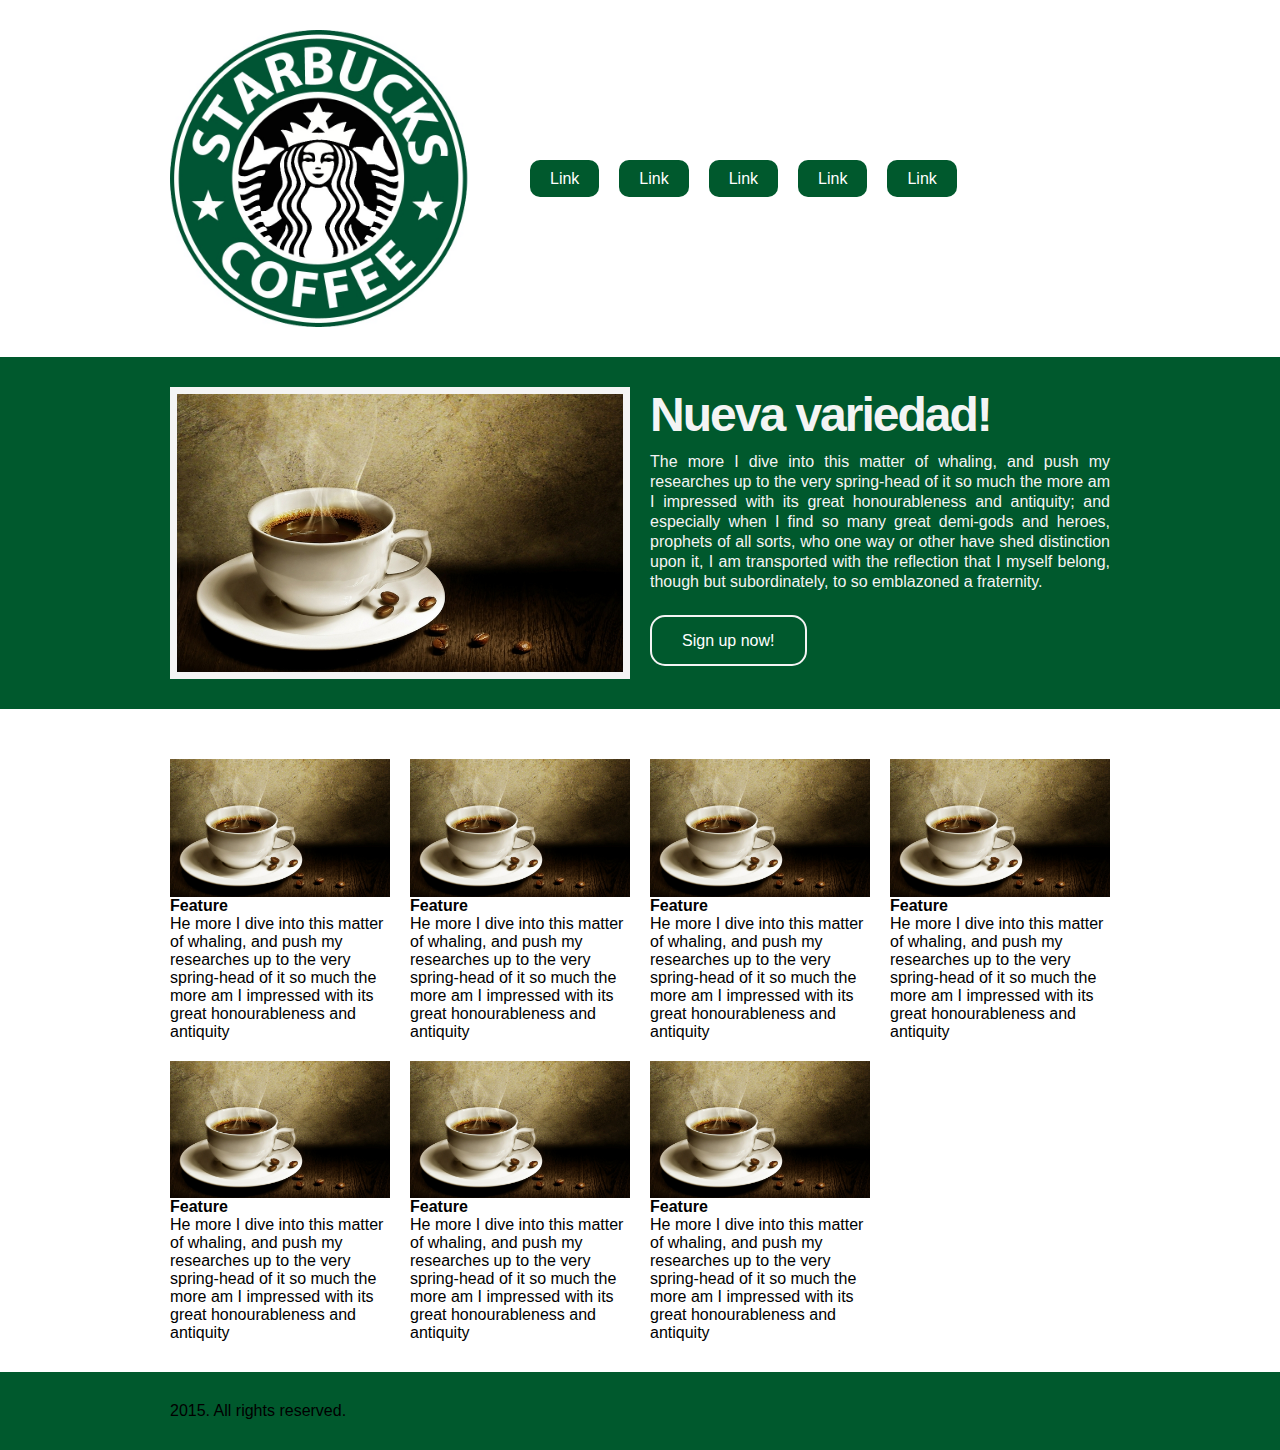
==== Tp 5/index.html @ a1fb0139 "clase 5" ====
<html>
<head>
  <meta charset="UTF-8">
  <title>Clase #5</title>

  <link rel="stylesheet" href="css/vendor/reset.css" type="text/css">
  <link rel="stylesheet" href="css/vendor/grid.css" type="text/css">
  <link rel="stylesheet" href="css/styles.css" type="text/css">
</head>

<body>

  <!-- section main -->
  <section role="main">

    <!-- header -->
    <header>
      <div class="container_12">
        <div class="grid_4 img-box">
          <img src="img/logo.jpg" alt="">
        </div>

        <div class="grid_8">
          <ul class="nav">
            <li><a href="#">Link</a></li>
            <li><a href="#">Link</a></li>
            <li><a href="#">Link</a></li>
            <li><a href="#">Link</a></li>
            <li><a href="#">Link</a></li>
          </ul>
        </div>

        <div class="clear"></div>
      </div>
    </header><!-- header -->

    <!-- .hero-unit -->
    <div class="hero-unit">
      <div class="container_12">
        <div class="grid_6">
          <div class="polaroid img-box">
            <img src="img/coffee.jpg" alt="">
          </div>
        </div>

        <div class="grid_6 hero-text">
          <h2>Nueva variedad!</h2>

          <p>
            The more I dive into this matter of whaling, and push my researches up to the very spring-head of it so much the more am I impressed with its great honourableness and antiquity; and especially when I find so many great demi-gods and heroes, prophets of all sorts, who one way or other have shed distinction upon it, I am transported with the reflection that I myself belong, though but subordinately, to so emblazoned a fraternity.
          </p>

          <div class="action">
            <a href="#">Sign up now!</a>
          </div>
        </div>

        <div class="clear"></div>
      </div>
    </div><!-- .hero-unit -->

    <!-- .features -->
    <div class="features">
      <div class="container_12">
        <div class="grid_3">
          <div class="img-box">
            <img src="img/coffee.jpg" alt="">
          </div>

          <h3>Feature</h3>

          <p>
            He more I dive into this matter of whaling, and push my researches up to the very spring-head of it so much the more am I impressed with its great honourableness and antiquity
          </p>
        </div>

        <div class="grid_3">
          <div class="img-box">
            <img src="img/coffee.jpg" alt="">
          </div>

          <h3>Feature</h3>

          <p>
            He more I dive into this matter of whaling, and push my researches up to the very spring-head of it so much the more am I impressed with its great honourableness and antiquity
          </p>
        </div>

        <div class="grid_3">
          <div class="img-box">
            <img src="img/coffee.jpg" alt="">
          </div>

          <h3>Feature</h3>

          <p>
            He more I dive into this matter of whaling, and push my researches up to the very spring-head of it so much the more am I impressed with its great honourableness and antiquity
          </p>
        </div>

        <div class="grid_3">
          <div class="img-box">
            <img src="img/coffee.jpg" alt="">
          </div>

          <h3>Feature</h3>

          <p>
            He more I dive into this matter of whaling, and push my researches up to the very spring-head of it so much the more am I impressed with its great honourableness and antiquity
          </p>
        </div>

        <div class="clear"></div>

        <div class="grid_3">
          <div class="img-box">
            <img src="img/coffee.jpg" alt="">
          </div>

          <h3>Feature</h3>

          <p>
            He more I dive into this matter of whaling, and push my researches up to the very spring-head of it so much the more am I impressed with its great honourableness and antiquity
          </p>
        </div>

        <div class="grid_3">
          <div class="img-box">
            <img src="img/coffee.jpg" alt="">
          </div>

          <h3>Feature</h3>

          <p>
            He more I dive into this matter of whaling, and push my researches up to the very spring-head of it so much the more am I impressed with its great honourableness and antiquity
          </p>
        </div>

        <div class="grid_3">
          <div class="img-box">
            <img src="img/coffee.jpg" alt="">
          </div>

          <h3>Feature</h3>

          <p>
            He more I dive into this matter of whaling, and push my researches up to the very spring-head of it so much the more am I impressed with its great honourableness and antiquity
          </p>
        </div>
      </div>
    </div><!-- .features -->

    <!-- footer -->
    <footer>
      <div class="container_12">
        <div class="grid_12">
          2015. All rights reserved.
        </div>
      </div>
    </footer><!-- footer -->

  </section><!-- section main -->

</body>
</html>
---- Tp 5/css/vendor/grid.css ----
/*
  960 Grid System ~ Core CSS.
  Learn more ~ http://960.gs/

  Licensed under GPL and MIT.
*/

/*
  Forces backgrounds to span full width,
  even if there is horizontal scrolling.
  Increase this if your layout is wider.

  Note: IE6 works fine without this fix.
*/

body {
  min-width: 960px;
}

/* `Container
----------------------------------------------------------------------------------------------------*/

.container_12 {
  margin-left: auto;
  margin-right: auto;
  width: 960px;
}

/* `Grid >> Global
----------------------------------------------------------------------------------------------------*/

.grid_1,
.grid_2,
.grid_3,
.grid_4,
.grid_5,
.grid_6,
.grid_7,
.grid_8,
.grid_9,
.grid_10,
.grid_11,
.grid_12 {
  display: inline;
  float: left;
  margin-left: 10px;
  margin-right: 10px;
}

.push_1, .pull_1,
.push_2, .pull_2,
.push_3, .pull_3,
.push_4, .pull_4,
.push_5, .pull_5,
.push_6, .pull_6,
.push_7, .pull_7,
.push_8, .pull_8,
.push_9, .pull_9,
.push_10, .pull_10,
.push_11, .pull_11 {
  position: relative;
}

/* `Grid >> Children (Alpha ~ First, Omega ~ Last)
----------------------------------------------------------------------------------------------------*/

.alpha {
  margin-left: 0;
}

.omega {
  margin-right: 0;
}

/* `Grid >> 12 Columns
----------------------------------------------------------------------------------------------------*/

.container_12 .grid_1 {
  width: 60px;
}

.container_12 .grid_2 {
  width: 140px;
}

.container_12 .grid_3 {
  width: 220px;
}

.container_12 .grid_4 {
  width: 300px;
}

.container_12 .grid_5 {
  width: 380px;
}

.container_12 .grid_6 {
  width: 460px;
}

.container_12 .grid_7 {
  width: 540px;
}

.container_12 .grid_8 {
  width: 620px;
}

.container_12 .grid_9 {
  width: 700px;
}

.container_12 .grid_10 {
  width: 780px;
}

.container_12 .grid_11 {
  width: 860px;
}

.container_12 .grid_12 {
  width: 940px;
}

/* `Prefix Extra Space >> 12 Columns
----------------------------------------------------------------------------------------------------*/

.container_12 .prefix_1 {
  padding-left: 80px;
}

.container_12 .prefix_2 {
  padding-left: 160px;
}

.container_12 .prefix_3 {
  padding-left: 240px;
}

.container_12 .prefix_4 {
  padding-left: 320px;
}

.container_12 .prefix_5 {
  padding-left: 400px;
}

.container_12 .prefix_6 {
  padding-left: 480px;
}

.container_12 .prefix_7 {
  padding-left: 560px;
}

.container_12 .prefix_8 {
  padding-left: 640px;
}

.container_12 .prefix_9 {
  padding-left: 720px;
}

.container_12 .prefix_10 {
  padding-left: 800px;
}

.container_12 .prefix_11 {
  padding-left: 880px;
}

/* `Suffix Extra Space >> 12 Columns
----------------------------------------------------------------------------------------------------*/

.container_12 .suffix_1 {
  padding-right: 80px;
}

.container_12 .suffix_2 {
  padding-right: 160px;
}

.container_12 .suffix_3 {
  padding-right: 240px;
}

.container_12 .suffix_4 {
  padding-right: 320px;
}

.container_12 .suffix_5 {
  padding-right: 400px;
}

.container_12 .suffix_6 {
  padding-right: 480px;
}

.container_12 .suffix_7 {
  padding-right: 560px;
}

.container_12 .suffix_8 {
  padding-right: 640px;
}

.container_12 .suffix_9 {
  padding-right: 720px;
}

.container_12 .suffix_10 {
  padding-right: 800px;
}

.container_12 .suffix_11 {
  padding-right: 880px;
}

/* `Push Space >> 12 Columns
----------------------------------------------------------------------------------------------------*/

.container_12 .push_1 {
  left: 80px;
}

.container_12 .push_2 {
  left: 160px;
}

.container_12 .push_3 {
  left: 240px;
}

.container_12 .push_4 {
  left: 320px;
}

.container_12 .push_5 {
  left: 400px;
}

.container_12 .push_6 {
  left: 480px;
}

.container_12 .push_7 {
  left: 560px;
}

.container_12 .push_8 {
  left: 640px;
}

.container_12 .push_9 {
  left: 720px;
}

.container_12 .push_10 {
  left: 800px;
}

.container_12 .push_11 {
  left: 880px;
}

/* `Pull Space >> 12 Columns
----------------------------------------------------------------------------------------------------*/

.container_12 .pull_1 {
  left: -80px;
}

.container_12 .pull_2 {
  left: -160px;
}

.container_12 .pull_3 {
  left: -240px;
}

.container_12 .pull_4 {
  left: -320px;
}

.container_12 .pull_5 {
  left: -400px;
}

.container_12 .pull_6 {
  left: -480px;
}

.container_12 .pull_7 {
  left: -560px;
}

.container_12 .pull_8 {
  left: -640px;
}

.container_12 .pull_9 {
  left: -720px;
}

.container_12 .pull_10 {
  left: -800px;
}

.container_12 .pull_11 {
  left: -880px;
}

/* `Clear Floated Elements
----------------------------------------------------------------------------------------------------*/

/* http://sonspring.com/journal/clearing-floats */

.clear {
  clear: both;
  display: block;
  overflow: hidden;
  visibility: hidden;
  width: 0;
  height: 0;
}

/* http://www.yuiblog.com/blog/2010/09/27/clearfix-reloaded-overflowhidden-demystified */

.clearfix:before,
.clearfix:after,
.container_12:before,
.container_12:after {
  content: '.';
  display: block;
  overflow: hidden;
  visibility: hidden;
  font-size: 0;
  line-height: 0;
  width: 0;
  height: 0;
}

.clearfix:after,
.container_12:after {
  clear: both;
}

/*
  The following zoom:1 rule is specifically for IE6 + IE7.
  Move to separate stylesheet if invalid CSS is a problem.
*/

.clearfix,
.container_12 {
  zoom: 1;
}
---- Tp 5/css/styles.css ----
body {
  font-family: Arial;
  font-size: 16px;
}

header, div.hero-unit, div.features, footer {
  padding: 30px;
}

.img-box img {
  width: 100%;
}

.nav {
  margin-top: 140px;
  margin-left: 40px;
}

.nav li {
  float: left;
  margin-right: 20px;
}

.nav li a {
  background: #00592d;
  color: white;
  text-decoration: none;
  padding: 10px 20px;

  -moz-border-radius: 10px;
  -webkit-border-radius: 10px;
  border-radius: 10px;
  -khtml-border-radius: 10px;
}

.nav li a:hover {
  background: #00b85c;
}

div.hero-unit, footer {
  background: #00592d;
}

.polaroid {
  background: #f4f4f4;
  boder: 1px solid #ccc;
  padding: 7px;
}

.hero-text {
  color: #f4f4f4;
}

.hero-text h2 {
  font-size: 48px;
  letter-spacing: -2px;
  margin-bottom: 10px;
}

.hero-text p {
  line-height: 20px;
  text-align: justify;
}

.hero-text .action {
  padding-top: 40px;
}

.hero-text .action a {
  color: white;
  text-decoration: none;
  border: 2px solid #f4f4f4;
  padding: 15px 30px;

  -moz-border-radius: 15px;
  -webkit-border-radius: 15px;
  border-radius: 15px;
  -khtml-border-radius: 15px;
}

.features .img-box {
  margin-top: 20px;
}
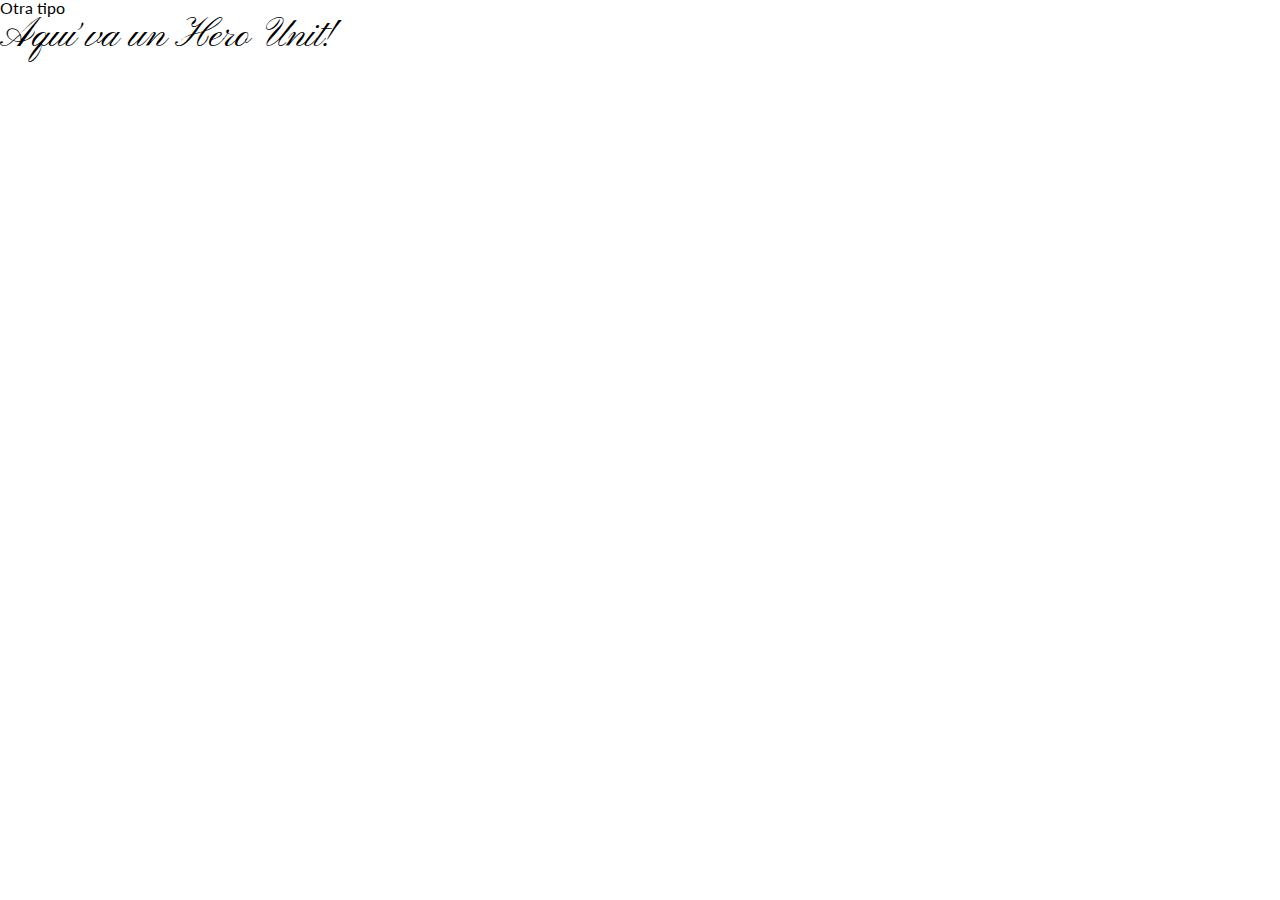
==== commit 3858d434: "clase5" ====
--- a/Tp 5/index.html
+++ b/Tp 5/index.html
@@ -1,165 +1,30 @@
+<!doctype html>
 <html>
-<head>
-  <meta charset="UTF-8">
-  <title>Clase #5</title>
+  <head>
+    <title>Tarea 5</title>
 
-  <link rel="stylesheet" href="css/vendor/reset.css" type="text/css">
-  <link rel="stylesheet" href="css/vendor/grid.css" type="text/css">
-  <link rel="stylesheet" href="css/styles.css" type="text/css">
-</head>
+    <meta charset="utf-8">
 
-<body>
+    <!-- Incluimos font "Lato" desde GoogleFonts -->
+    <link href='http://fonts.googleapis.com/css?family=Lato:400,700'
+       rel='stylesheet' type='text/css'>
 
-  <!-- section main -->
-  <section role="main">
+    <!-- Incluimos font "Pinyon Script" desde GoogleFonts -->
+    <link href='http://fonts.googleapis.com/css?family=Pinyon+Script'
+       rel='stylesheet' type='text/css'>
 
-    <!-- header -->
-    <header>
-      <div class="container_12">
-        <div class="grid_4 img-box">
-          <img src="img/logo.jpg" alt="">
-        </div>
+    <link rel="stylesheet" href="css/reset.css"    type="text/css">
+    <link rel="stylesheet" href="css/clearfix.css" type="text/css">
+    <link rel="stylesheet" href="css/styles.css"   type="text/css">
+  </head>
 
-        <div class="grid_8">
-          <ul class="nav">
-            <li><a href="#">Link</a></li>
-            <li><a href="#">Link</a></li>
-            <li><a href="#">Link</a></li>
-            <li><a href="#">Link</a></li>
-            <li><a href="#">Link</a></li>
-          </ul>
-        </div>
+  <body>
+    <section role="main">
+      <h1>Otra tipo</h1>
 
-        <div class="clear"></div>
+      <div class="hero">
+        Aquí va un Hero Unit!
       </div>
-    </header><!-- header -->
-
-    <!-- .hero-unit -->
-    <div class="hero-unit">
-      <div class="container_12">
-        <div class="grid_6">
-          <div class="polaroid img-box">
-            <img src="img/coffee.jpg" alt="">
-          </div>
-        </div>
-
-        <div class="grid_6 hero-text">
-          <h2>Nueva variedad!</h2>
-
-          <p>
-            The more I dive into this matter of whaling, and push my researches up to the very spring-head of it so much the more am I impressed with its great honourableness and antiquity; and especially when I find so many great demi-gods and heroes, prophets of all sorts, who one way or other have shed distinction upon it, I am transported with the reflection that I myself belong, though but subordinately, to so emblazoned a fraternity.
-          </p>
-
-          <div class="action">
-            <a href="#">Sign up now!</a>
-          </div>
-        </div>
-
-        <div class="clear"></div>
-      </div>
-    </div><!-- .hero-unit -->
-
-    <!-- .features -->
-    <div class="features">
-      <div class="container_12">
-        <div class="grid_3">
-          <div class="img-box">
-            <img src="img/coffee.jpg" alt="">
-          </div>
-
-          <h3>Feature</h3>
-
-          <p>
-            He more I dive into this matter of whaling, and push my researches up to the very spring-head of it so much the more am I impressed with its great honourableness and antiquity
-          </p>
-        </div>
-
-        <div class="grid_3">
-          <div class="img-box">
-            <img src="img/coffee.jpg" alt="">
-          </div>
-
-          <h3>Feature</h3>
-
-          <p>
-            He more I dive into this matter of whaling, and push my researches up to the very spring-head of it so much the more am I impressed with its great honourableness and antiquity
-          </p>
-        </div>
-
-        <div class="grid_3">
-          <div class="img-box">
-            <img src="img/coffee.jpg" alt="">
-          </div>
-
-          <h3>Feature</h3>
-
-          <p>
-            He more I dive into this matter of whaling, and push my researches up to the very spring-head of it so much the more am I impressed with its great honourableness and antiquity
-          </p>
-        </div>
-
-        <div class="grid_3">
-          <div class="img-box">
-            <img src="img/coffee.jpg" alt="">
-          </div>
-
-          <h3>Feature</h3>
-
-          <p>
-            He more I dive into this matter of whaling, and push my researches up to the very spring-head of it so much the more am I impressed with its great honourableness and antiquity
-          </p>
-        </div>
-
-        <div class="clear"></div>
-
-        <div class="grid_3">
-          <div class="img-box">
-            <img src="img/coffee.jpg" alt="">
-          </div>
-
-          <h3>Feature</h3>
-
-          <p>
-            He more I dive into this matter of whaling, and push my researches up to the very spring-head of it so much the more am I impressed with its great honourableness and antiquity
-          </p>
-        </div>
-
-        <div class="grid_3">
-          <div class="img-box">
-            <img src="img/coffee.jpg" alt="">
-          </div>
-
-          <h3>Feature</h3>
-
-          <p>
-            He more I dive into this matter of whaling, and push my researches up to the very spring-head of it so much the more am I impressed with its great honourableness and antiquity
-          </p>
-        </div>
-
-        <div class="grid_3">
-          <div class="img-box">
-            <img src="img/coffee.jpg" alt="">
-          </div>
-
-          <h3>Feature</h3>
-
-          <p>
-            He more I dive into this matter of whaling, and push my researches up to the very spring-head of it so much the more am I impressed with its great honourableness and antiquity
-          </p>
-        </div>
-      </div>
-    </div><!-- .features -->
-
-    <!-- footer -->
-    <footer>
-      <div class="container_12">
-        <div class="grid_12">
-          2015. All rights reserved.
-        </div>
-      </div>
-    </footer><!-- footer -->
-
-  </section><!-- section main -->
-
-</body>
-</html>+    </section>
+  </body>
+</html>
--- a/Tp 5/css/clearfix.css
+++ b/Tp 5/css/clearfix.css
@@ -0,0 +1,26 @@
+/**
+ * For modern browsers
+ * 1. The space content is one way to avoid an Opera bug when the
+ *    contenteditable attribute is included anywhere else in the document.
+ *    Otherwise it causes space to appear at the top and bottom of elements
+ *    that are clearfixed.
+ * 2. The use of `table` rather than `block` is only necessary if using
+ *    `:before` to contain the top-margins of child elements.
+ */
+.cf:before,
+.cf:after {
+    content: " "; /* 1 */
+    display: table; /* 2 */
+}
+
+.cf:after {
+    clear: both;
+}
+
+/**
+ * For IE 6/7 only
+ * Include this rule to trigger hasLayout and contain floats.
+ */
+.cf {
+    *zoom: 1;
+}
--- a/Tp 5/css/styles.css
+++ b/Tp 5/css/styles.css
@@ -1,83 +1,9 @@
 body {
-  font-family: Arial;
+  font-family: 'Lato', sans-serif;
   font-size: 16px;
 }
 
-header, div.hero-unit, div.features, footer {
-  padding: 30px;
+.hero {
+  font-family: 'Pinyon Script', cursive;
+  font-size: 40px;
 }
-
-.img-box img {
-  width: 100%;
-}
-
-.nav {
-  margin-top: 140px;
-  margin-left: 40px;
-}
-
-.nav li {
-  float: left;
-  margin-right: 20px;
-}
-
-.nav li a {
-  background: #00592d;
-  color: white;
-  text-decoration: none;
-  padding: 10px 20px;
-
-  -moz-border-radius: 10px;
-  -webkit-border-radius: 10px;
-  border-radius: 10px;
-  -khtml-border-radius: 10px;
-}
-
-.nav li a:hover {
-  background: #00b85c;
-}
-
-div.hero-unit, footer {
-  background: #00592d;
-}
-
-.polaroid {
-  background: #f4f4f4;
-  boder: 1px solid #ccc;
-  padding: 7px;
-}
-
-.hero-text {
-  color: #f4f4f4;
-}
-
-.hero-text h2 {
-  font-size: 48px;
-  letter-spacing: -2px;
-  margin-bottom: 10px;
-}
-
-.hero-text p {
-  line-height: 20px;
-  text-align: justify;
-}
-
-.hero-text .action {
-  padding-top: 40px;
-}
-
-.hero-text .action a {
-  color: white;
-  text-decoration: none;
-  border: 2px solid #f4f4f4;
-  padding: 15px 30px;
-
-  -moz-border-radius: 15px;
-  -webkit-border-radius: 15px;
-  border-radius: 15px;
-  -khtml-border-radius: 15px;
-}
-
-.features .img-box {
-  margin-top: 20px;
-}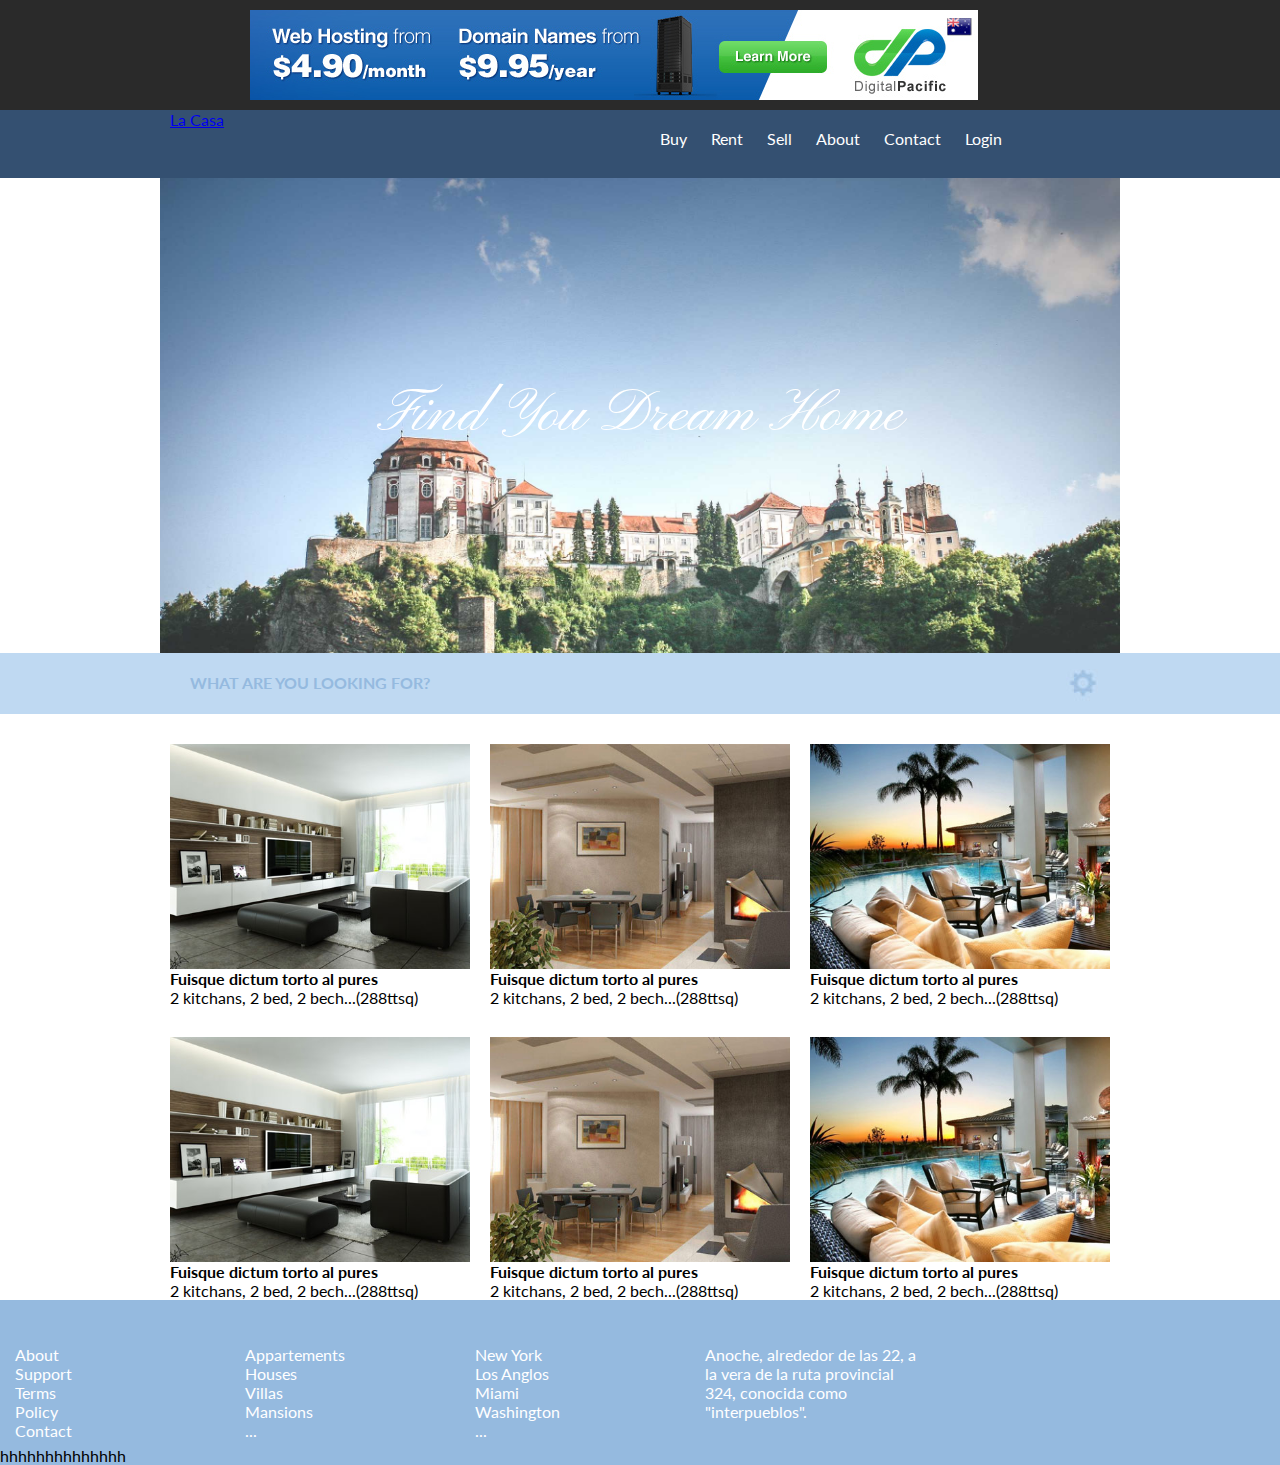
==== commit 34d59ac6: "Formulario" ====
--- a/Tp 5/index.html
+++ b/Tp 5/index.html
@@ -2,29 +2,198 @@
 <html>
   <head>
     <title>Tarea 5</title>
+      <meta charset="utf-8">
+      <!-- Incluimos font "Lato" desde GoogleFonts -->
+      <link href='http://fonts.googleapis.com/css?family=Lato:400,700'
+         rel='stylesheet' type='text/css'>
 
-    <meta charset="utf-8">
-
-    <!-- Incluimos font "Lato" desde GoogleFonts -->
-    <link href='http://fonts.googleapis.com/css?family=Lato:400,700'
-       rel='stylesheet' type='text/css'>
-
-    <!-- Incluimos font "Pinyon Script" desde GoogleFonts -->
-    <link href='http://fonts.googleapis.com/css?family=Pinyon+Script'
-       rel='stylesheet' type='text/css'>
-
-    <link rel="stylesheet" href="css/reset.css"    type="text/css">
-    <link rel="stylesheet" href="css/clearfix.css" type="text/css">
-    <link rel="stylesheet" href="css/styles.css"   type="text/css">
+      <!-- Incluimos font "Pinyon Script" desde GoogleFonts -->
+      <link href='http://fonts.googleapis.com/css?family=Pinyon+Script'
+         rel='stylesheet' type='text/css'>
+      <link rel="stylesheet" type="text/css" href="css/vendor/reset.css">
+      <link rel="stylesheet" type="text/css" href="css/vendor/grid.css">
+      <link rel="stylesheet" href="css/styles.css"   type="text/css">
   </head>
 
   <body>
-    <section role="main">
-      <h1>Otra tipo</h1>
+      <!--.banner-->
+      <div class="publi">
+        <div class="container_12">
+          <div class="grid_6 prefix_1">
+            <img src="img/ad.jpeg">
+          </div>
+        </div>
+      </div>
+      <!--.banner-->
+      <div class="clear"></div>
+      <!--.menu-->
+      <div class="nav">
+        <div class="container_12">
+              
+               <div class="grid_6">
+                    <div class="casa">
+                      <a href="#">La Casa</a>
+                    </div>
+                      
+               </div>
+               <div class="grid_6 prefix_6">
+                 <ul class="nav">
+                    <li>
+                      <a href="#">Buy</a>
+                    </li>
+                 
+                    <li>
+                      <a href="#">Rent</a>
+                    </li>
+                
+                    <li>
+                      <a href="#">Sell</a>
+                    </li>
+                
+                    <li>
+                      <a href="#">About</a>
+                    </li>
+                 
+                    <li>
+                      <a href="#">Contact</a>
+                    </li>
+                 
+                    <li>
+                      <a href="#">Login</a>
+                    </li>
+                  </ul>
+                </div>  
+        </div>
+      </div>
+      <!--.menu-->
+      <div class="clear"></div>
+      <!--.fotogrande-->
+      <div class="pres">
+        <div class="container_12"> 
+          <div class="box">
+            <p>Find You Dream Home</p>
+          </div>
+         </div> 
+      </div>
+      <!--.fotogrande-->
+      <div class="clear"></div>
+      <!--.ajuste-->
+      <div class="ajuste">
+        <div class="container_12" >
+          <div class="grid_6">
+            <h2>WHAT ARE YOU LOOKING FOR?</h2>  
+          </div>
+          <div class="grid_6">
+            <img src="img/engranaje.jpg">  
+          </div>
+        </div>
+        
+      </div>
+      <!--.ajuste-->
+      <div class="clear"></div>
+      <!--.galeria-->
+      <div class="galeria">
+        <div class="container_12">
+          <div class="grid_4">
+            <div class="img-box">
+              <img src="img/property_1.jpg">
+            </div>
+            <h3>Fuisque dictum torto al pures</h3>
+            <p>2 kitchans, 2 bed, 2 bech...(288ttsq)</p>
+          </div>
 
-      <div class="hero">
-        Aquí va un Hero Unit!
+            <div class="grid_4">
+            <div class="img-box">
+              <img src="img/property_2.jpg">
+            </div>
+            <h3>Fuisque dictum torto al pures</h3>
+            <p>2 kitchans, 2 bed, 2 bech...(288ttsq)</p>
+          </div>
+
+            <div class="grid_4">
+            <div class="img-box">
+              <img src="img/property_3.jpg">
+            </div>
+            <h3>Fuisque dictum torto al pures</h3>
+            <p>2 kitchans, 2 bed, 2 bech...(288ttsq)</p>
+          </div>
+          <div class="grid_4">
+            <div class="img-box">
+              <img src="img/property_1.jpg">
+            </div>
+            <h3>Fuisque dictum torto al pures</h3>
+            <p>2 kitchans, 2 bed, 2 bech...(288ttsq)</p>
+          </div>
+
+            <div class="grid_4">
+            <div class="img-box">
+              <img src="img/property_2.jpg">
+            </div>
+            <h3>Fuisque dictum torto al pures</h3>
+            <p>2 kitchans, 2 bed, 2 bech...(288ttsq)</p>
+          </div>
+
+            <div class="grid_4">
+            <div class="img-box">
+              <img src="img/property_3.jpg">
+            </div>
+            <h3>Fuisque dictum torto al pures</h3>
+            <p>2 kitchans, 2 bed, 2 bech...(288ttsq)</p>
+          </div>
+
+        </div>
       </div>
-    </section>
+      <!--.galeria-->
+      <div class="clear"></div>
+      <!--.descripcion-->
+      <div class="descri"> 
+        <div class="container_12"> 
+          <div class="container_9">
+            <div class="grid_3">
+              <ul>
+                <li>About</li>
+                <li>Support</li>
+                <li>Terms</li>
+                <li>Policy</li>
+                <li>Contact</li>
+              </ul>
+            </div>
+            <div class="grid_3">
+            <ul>
+                <li>Appartements</li>
+                <li>Houses</li>
+                <li>Villas</li>
+                <li>Mansions</li>
+                <li>...</li>
+              </ul>
+              
+            </div>
+            <div class="grid_3">
+              <ul>
+                  <li>New York</li>
+                  <li>Los Anglos</li>
+                  <li>Miami
+</li>
+                  <li>Washington
+</li>
+                  <li>...</li>
+                </ul>
+              
+            </div>
+          
+           <div class="grid_3">
+              <p>Anoche, alrededor de las 22, a la vera de la ruta provincial 324, conocida como "interpueblos".</p> 
+          </div>
+          </div>
+        </div>
+      </div>
+      <!--.descripcion-->
+      <div class="clear"></div>
+      <!--.footer-->
+      <div class="footer">
+      <p>hhhhhhhhhhhhhh</p>
+      </div>
+      <!--.footer-->
+      </section>
   </body>
 </html>
--- a/Tp 5/css/vendor/grid.css
+++ b/Tp 5/css/vendor/grid.css
@@ -0,0 +1,357 @@
+/*
+  960 Grid System ~ Core CSS.
+  Learn more ~ http://960.gs/
+
+  Licensed under GPL and MIT.
+*/
+
+/*
+  Forces backgrounds to span full width,
+  even if there is horizontal scrolling.
+  Increase this if your layout is wider.
+
+  Note: IE6 works fine without this fix.
+*/
+
+body {
+  min-width: 960px;
+}
+
+/* `Container
+----------------------------------------------------------------------------------------------------*/
+
+.container_12 {
+  margin-left: auto;
+  margin-right: auto;
+  width: 960px;
+}
+
+/* `Grid >> Global
+----------------------------------------------------------------------------------------------------*/
+
+.grid_1,
+.grid_2,
+.grid_3,
+.grid_4,
+.grid_5,
+.grid_6,
+.grid_7,
+.grid_8,
+.grid_9,
+.grid_10,
+.grid_11,
+.grid_12 {
+  display: inline;
+  float: left;
+  margin-left: 10px;
+  margin-right: 10px;
+}
+
+.push_1, .pull_1,
+.push_2, .pull_2,
+.push_3, .pull_3,
+.push_4, .pull_4,
+.push_5, .pull_5,
+.push_6, .pull_6,
+.push_7, .pull_7,
+.push_8, .pull_8,
+.push_9, .pull_9,
+.push_10, .pull_10,
+.push_11, .pull_11 {
+  position: relative;
+}
+
+/* `Grid >> Children (Alpha ~ First, Omega ~ Last)
+----------------------------------------------------------------------------------------------------*/
+
+.alpha {
+  margin-left: 0;
+}
+
+.omega {
+  margin-right: 0;
+}
+
+/* `Grid >> 12 Columns
+----------------------------------------------------------------------------------------------------*/
+
+.container_12 .grid_1 {
+  width: 60px;
+}
+
+.container_12 .grid_2 {
+  width: 140px;
+}
+
+.container_12 .grid_3 {
+  width: 220px;
+}
+
+.container_12 .grid_4 {
+  width: 300px;
+}
+
+.container_12 .grid_5 {
+  width: 380px;
+}
+
+.container_12 .grid_6 {
+  width: 460px;
+}
+
+.container_12 .grid_7 {
+  width: 540px;
+}
+
+.container_12 .grid_8 {
+  width: 620px;
+}
+
+.container_12 .grid_9 {
+  width: 700px;
+}
+
+.container_12 .grid_10 {
+  width: 780px;
+}
+
+.container_12 .grid_11 {
+  width: 860px;
+}
+
+.container_12 .grid_12 {
+  width: 940px;
+}
+
+/* `Prefix Extra Space >> 12 Columns
+----------------------------------------------------------------------------------------------------*/
+
+.container_12 .prefix_1 {
+  padding-left: 80px;
+}
+
+.container_12 .prefix_2 {
+  padding-left: 160px;
+}
+
+.container_12 .prefix_3 {
+  padding-left: 240px;
+}
+
+.container_12 .prefix_4 {
+  padding-left: 320px;
+}
+
+.container_12 .prefix_5 {
+  padding-left: 400px;
+}
+
+.container_12 .prefix_6 {
+  padding-left: 480px;
+}
+
+.container_12 .prefix_7 {
+  padding-left: 560px;
+}
+
+.container_12 .prefix_8 {
+  padding-left: 640px;
+}
+
+.container_12 .prefix_9 {
+  padding-left: 720px;
+}
+
+.container_12 .prefix_10 {
+  padding-left: 800px;
+}
+
+.container_12 .prefix_11 {
+  padding-left: 880px;
+}
+
+/* `Suffix Extra Space >> 12 Columns
+----------------------------------------------------------------------------------------------------*/
+
+.container_12 .suffix_1 {
+  padding-right: 80px;
+}
+
+.container_12 .suffix_2 {
+  padding-right: 160px;
+}
+
+.container_12 .suffix_3 {
+  padding-right: 240px;
+}
+
+.container_12 .suffix_4 {
+  padding-right: 320px;
+}
+
+.container_12 .suffix_5 {
+  padding-right: 400px;
+}
+
+.container_12 .suffix_6 {
+  padding-right: 480px;
+}
+
+.container_12 .suffix_7 {
+  padding-right: 560px;
+}
+
+.container_12 .suffix_8 {
+  padding-right: 640px;
+}
+
+.container_12 .suffix_9 {
+  padding-right: 720px;
+}
+
+.container_12 .suffix_10 {
+  padding-right: 800px;
+}
+
+.container_12 .suffix_11 {
+  padding-right: 880px;
+}
+
+/* `Push Space >> 12 Columns
+----------------------------------------------------------------------------------------------------*/
+
+.container_12 .push_1 {
+  left: 80px;
+}
+
+.container_12 .push_2 {
+  left: 160px;
+}
+
+.container_12 .push_3 {
+  left: 240px;
+}
+
+.container_12 .push_4 {
+  left: 320px;
+}
+
+.container_12 .push_5 {
+  left: 400px;
+}
+
+.container_12 .push_6 {
+  left: 480px;
+}
+
+.container_12 .push_7 {
+  left: 560px;
+}
+
+.container_12 .push_8 {
+  left: 640px;
+}
+
+.container_12 .push_9 {
+  left: 720px;
+}
+
+.container_12 .push_10 {
+  left: 800px;
+}
+
+.container_12 .push_11 {
+  left: 880px;
+}
+
+/* `Pull Space >> 12 Columns
+----------------------------------------------------------------------------------------------------*/
+
+.container_12 .pull_1 {
+  left: -80px;
+}
+
+.container_12 .pull_2 {
+  left: -160px;
+}
+
+.container_12 .pull_3 {
+  left: -240px;
+}
+
+.container_12 .pull_4 {
+  left: -320px;
+}
+
+.container_12 .pull_5 {
+  left: -400px;
+}
+
+.container_12 .pull_6 {
+  left: -480px;
+}
+
+.container_12 .pull_7 {
+  left: -560px;
+}
+
+.container_12 .pull_8 {
+  left: -640px;
+}
+
+.container_12 .pull_9 {
+  left: -720px;
+}
+
+.container_12 .pull_10 {
+  left: -800px;
+}
+
+.container_12 .pull_11 {
+  left: -880px;
+}
+
+/* `Clear Floated Elements
+----------------------------------------------------------------------------------------------------*/
+
+/* http://sonspring.com/journal/clearing-floats */
+
+.clear {
+  clear: both;
+  display: block;
+  overflow: hidden;
+  visibility: hidden;
+  width: 0;
+  height: 0;
+}
+
+/* http://www.yuiblog.com/blog/2010/09/27/clearfix-reloaded-overflowhidden-demystified */
+
+.clearfix:before,
+.clearfix:after,
+.container_12:before,
+.container_12:after {
+  content: '.';
+  display: block;
+  overflow: hidden;
+  visibility: hidden;
+  font-size: 0;
+  line-height: 0;
+  width: 0;
+  height: 0;
+}
+
+.clearfix:after,
+.container_12:after {
+  clear: both;
+}
+
+/*
+  The following zoom:1 rule is specifically for IE6 + IE7.
+  Move to separate stylesheet if invalid CSS is a problem.
+*/
+
+.clearfix,
+.container_12 {
+  zoom: 1;
+}--- a/Tp 5/css/styles.css
+++ b/Tp 5/css/styles.css
@@ -1,9 +1,86 @@
 body {
   font-family: 'Lato', sans-serif;
   font-size: 16px;
+}
+
+.casa div {
+	text-decoration: none;
+	color: #FFFFFF;
+	font-family: sans;
 }
 
 .hero {
   font-family: 'Pinyon Script', cursive;
   font-size: 40px;
 }
+.publi {
+	background: #2A2A2A;
+	padding: 10px;
+}
+.nav {
+	background: #345071;
+	padding-bottom: 15px;
+
+}
+.nav li {
+	display: inline-block;
+}
+li a {
+	font-family: "Lato";
+	text-decoration: none;
+	color: #FFFFFF;
+	margin: 10px;
+}
+
+.box {
+	width: 100%;
+	background: url("../img/hero.jpg") bottom center no-repeat;
+	background-size: cover;
+}
+.box p {
+	font-size: 60px;
+	text-align: center;
+	color: #FFFFFF;
+	padding: 200px;
+}
+
+.ajuste {
+	background: #BFD9F2;
+}
+h2 {
+	font-family:"Lato";
+	color: #95BADF;
+	font-style: 24px;
+	padding: 20px;
+}
+.ajuste div img {
+	padding-left: 400px;
+}
+
+.box p {
+	font-family: "Pinyon Script";
+}
+
+.img-box img {
+	margin: 0px;
+  	width: 100%;
+  	padding-top: 30px;
+
+}
+
+.descri, .footer {
+	background-color: #95BADF;
+}
+.descri div {
+	display: inline-block;
+	margin-top: 15px;
+	margin-left: 5px;
+	margin-right: 5px;
+	font-family: "Lato";
+	color:#FFFFFF;
+}
+h1 {
+	font-family: "Lato";
+	font-size: 14px;
+	padding-top: 20px;
+}